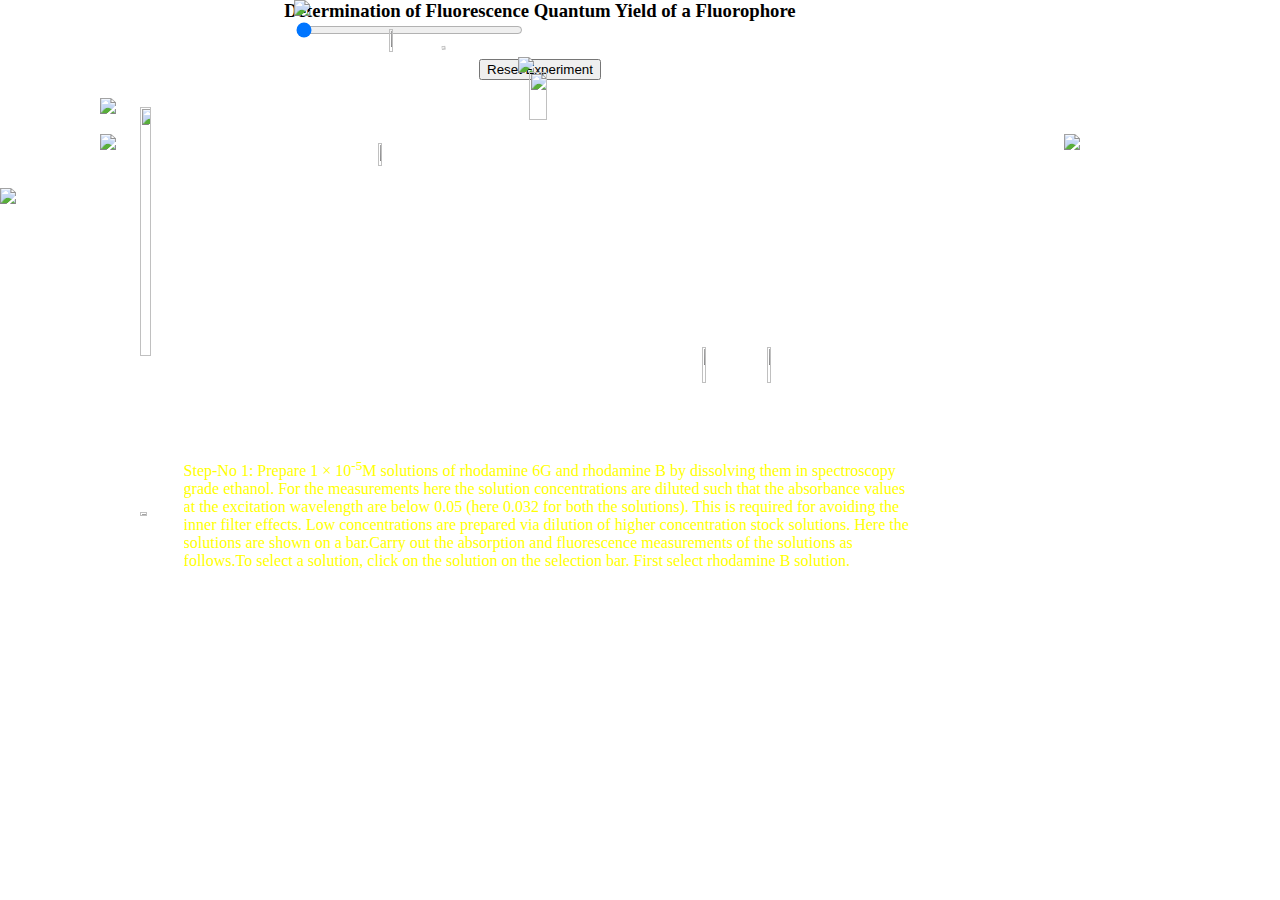
==== experiment/simulation/mfs_expt8.html @ 5253db4a "Updated experiment" ====
<html>
<head>
    <meta charset="utf-8">
    <meta name="viewport" content="width=device-width, initial-scale=1">
    <link rel="stylesheet" href="../../libraries/bootstrap-3.3.7-dist/css/bootstrap.min.css">
    <link rel="stylesheet" type="text/css" href="mfs_expt8.css">
    <script src="https://ajax.googleapis.com/ajax/libs/jquery/1.12.2/jquery.min.js"></script>
    <script src="../../libraries/bootstrap-3.3.7-dist/js/bootstrap.min.js"></script>
    <script src="../../libraries/jQueryRotate.js"></script>
    <script type="text/javascript" src="mfs_expt8.js"></script>
    <script type="text/javascript" src="mfs8_animations.js"></script>
    <title>Determination of Fluorescence Quantum Yield of a Fluorophore</title>
</head>

<body> 
<!-- Body is divided into three rows -->
<div class= "container">
    <!-- First row consists of title of the experiment and the reset button -->
    <div class= "row">
        <div class="col-sm-12">
            <h3>Determination of Fluorescence Quantum Yield of a Fluorophore</h3><br/> 
            <button id="reset_btn" >Reset Experiment</button>
        </div>  
    </div>
    <br/>

    <!-- Second row consists of two columns with one column containing buttons ie manual and data and the other containing shelf with apparatus -->
    <div class="row">
        <div class="col-sm-6">
        <!-- Manual image button displays the set of instructions to be followed to perform experiment
        On clicking this button a box modal appears over the page n displays the instructions -->
            <img id="manual_button" src="../../common_images/manual_button.png"><br/><br/>
            <div id="manual" style = "z-index:1000" class="modal">
                <!-- Modal content -->
                <div class="modal-content">
                    <div class="modal-header">
                        <span class="close">&times</span>
                        <h2>Manual</h2>
                    </div>

                    <div class="modal-body" style="text-align:left">
                        <ol>   
                           <li> Prepare 1 × 10<sup>-5</sup>M solutions of rhodamine 6G and rhodamine B by dissolving them in spectroscopy grade ethanol. For the measurements here the solution concentrations are diluted such that the absorbance values at the excitation wavelength are below 0.05 (here 0.032 for both the solutions). This is required for avoiding the inner filter effects. Low concentrations are prepared via dilution of higher concentration stock solutions. Here the solutions are shown on a bar. </li>
                            <li>Carry out the absorption and fluorescence measurements of the solutions as follows.</li>
                            <li> To select a solution, click on the solution on the selection bar. First select rhodamine B solution. </li>
                            <li> Click on the volumetric flask containing rhodamine B solution to take it to the instrument table. </li>
                            <li>Click on the quartz cuvette (path length, 1 cm ×1 cm) to take it to the instrument table. Quartz cuvettes for spectrophotometric measurements are transparent only on two opposite sides, unlike the all-side transparent quartz cuvettes used for fluorescence measurements.</li>
                            <li>Click on the 5 mL‑capacity pipette to collect 3 mL of the experimental solution which will be transferred into the quartz cuvette. In real operation, one has to set the volume to 3 mL in the pipette and an appropriate tip should be attached prior to dipping it in the solution.</li>
                            <li>Click on the pipette to draw the solution into it.</li>
                            <li>Click on the pipette to take it out of the volumetric flask.</li>
                            <li>Click on the pipette again to transfer the solution into the cuvette.</li>
                            <li>To start the absorption spectral scan, click on the pop-up “Start Absorption Measurement”.</li>
                            <li>Turn on the spectrophotometer by clicking on the power button. In real operation, it takes approx. 30 min for initialization of the instrument.</li>
                            <li>Open the lid of the sample chamber of the spectrophotometer by clicking on the lid for placing the sample in the cell-holder.</li>
                            <li>Click on the cuvette to place it in the sample holder. One has to use pure solvent as the sample blank or reference in this measurement. Here a double beam spectrophotometer is shown.</li>
                            <li>Close the chamber lid by clicking on it.</li>
                            <li>Open the measurement set-up screen by clicking on the absorption measurement icon on the computer monitor.</li>
                            <li>On the screen, enter the wavelength range. Start: 580 nm End: 460 nm. In real operation, the wavelength range of incident light for the sample is chosen and the wavelength scan is run via the accompanied computer software. One can run the scan in absorbance (A) or transmittance (%T) mode.</li>
                            <li>Click on the green 'Start' button on the measurement set-up screen to run the wavelength scan. Observe the wavelength scan.</li>
                            <li>Click on 'Close' button when spectral scan is complete. In real operation, the scan data are stored in the computer. The instrument stores data and therefore asks for the Sample File name. One enters a file name to save the data.</li>
                            <li>To take the cuvette out of the sample chamber, first click on the sample chamber lid to open it and then on the cuvette.</li>
                            <li>Close the sample chamber lid by clicking on it.</li>
                            <li>Click on the pop-up: “Start Fluorescence measurement”.</li>
                            <li>Turn on the spectrofluorimeter by clicking on the power button. In real operation, it takes approx. 30 min for initialization of the instrument.</li>
                            <li>Click on the spectrophotometric quartz cuvette to transfer its content into an all-side-transparent quartz cuvette of path length 1 cm ×1 cm for the fluorescence measurement.</li>
                            <li>Run the Emission Spectral Scan of the sample on a spectrofluorimeter as follows.</li>
                            <li>For placing the sample in the instrument, open the lid of the sample chamber of the spectrofluorimeter by clicking on the lid.</li>
                            <li>To place the cuvette in the sample holder, click on the cuvette.</li>
                            <li>Close the lid of the sample chamber by clicking on the lid.</li>
                            <li>Open the instrument set-up screen by clicking on the fluorescence measurement icon on the computer monitor.</li>
                            <li>Select the Emission Scan Mode on the screen.</li>
                            <li> On the screen, enter the Excitation wavelength: 535 nm, Emission Start Wavelength: 500 nm and Emission End wavelength: 680 nm. One chooses the Excitation Slit(nm) and Emission Slit(nm) values (here 2.5 nm/2.5 nm) and the scan speed value (here “medium”) also. </li>
                            <li>To run the wavelength scan for emission spectrum, click on 'OK' button on the set-up screen. One has to be sure that the solvent blank does not fluoresce in the wavelength range of interest.</li>
                            <li>Click on 'Close' button when spectral scan is complete. In real operation, the scan data are stored in the computer. The instrument stores data and therefore asks for the Sample File name. One enters a file name to save the data.</li>
                            <li>To take the cuvette out of the sample chamber, first click on the sample chamber lid to open it and then on the cuvette.</li>
                            <li>Close the lid of the sample chamber by clicking on the lid.</li>
                            <li>Click on 'Reset' button to start over the measurements.</li>
                            <li> Repeat the Absorption and Emission measurements with the reference sample, rhodamine 6G solution, by selecting it and then by clicking on the volumetric flask containing rhodamine 6G solution. For rhodamine 6G: On the absorption measurement screen, enter the wavelength range: Start: 580 nm; End: 440 nm. On the emission measurement screen, enter the Excitation wavelength: 535 nm, Emission Start Wavelength: 500 nm and Emission End wavelength: 680 nm. If one uses the same cuvettes, they should be first washed with the solvent and then rinsed with the experimental solutions prior to filling up the cuvette with the solution for measurements. </li>
                            <li> Click on 'Reset' button to start over the measurements. </li>
                            <li>Collect all data by clicking on the Data tab.</li>
                            <li> Calculate the integrated fluorescence intensity from the fluorescence spectrum (i.e., determine the area under the two emission spectral curves). </li>
                            <li> Determine the quantum yield of rhodamine B (Given: ΦF of rhodamine 6G = 0.95). </li>
                            <li> Compare your experimentally determined quantum yield of rhodamine B with the literature value (ΦF= 0.70). </li>
	                   </ol>
                    </div>
                </div>
            </div>
            <!-- Data image button displays the graphs obtained on plotting absorbance against wavelength for different sample path lengths
            On clicking this button a new page displaying the graphs is opened  -->
            <img id="data_button" src="../../common_images/data_button.png">

            <div id = "conc_scale">
                <img  id ="scale_image" src="images/scale_image.png" >
                <input type="range" id="slider" min="0" max="1" step="1" value="0" autocomplete="off">
            </div>

        </div>


        <div class="col-sm-6" id ="apparatus">
            <img  id="shelf" src="../../common_images/shelf.png">
            <img  id="round-bottom-flask"  src="../../common_images/empty-round-bottom-flask.png" >
            <img  id = "solution_name" >
            <img  id="pipette" src="../../common_images/pipette.png" >
            <img  id="quartz_cuvette" src="../../common_images/quartz-cuvette.png" >
            <img  id="cuvette" src="../../common_images/cuvette.png" > 
        </div>
    </div><br/><br/><br/>

    <!-- Third row consists of table with various devices on it  -->
    <div class="row">
        <div class="col-sm-12" id="table">
            <img  id = "table_with_spec" src="../../common_images/table_with_spec.png">
            <img  id ="computerimage" src="../../common_images/computer.png">
            <!-- button to scan the sample on the computer-->
            <img  id ="comp_trans_button" src="../../common_images/vertical_button.png">
            <!-- buttons to open and close the spectrophotometer lid -->
            <img id ="spectrolid_trans_button" src="../../common_images/vertical_button.png">
            <img id ="spectrolid_trans_button1" src="../../common_images/vertical_button.png">
            <!-- reference cuvette -->
            <img id = "reference" src = "../../common_images/reference.png" >
            <img id = "ref_cuvette" >
            <!-- text that shows the instructions to be followed next -->
            <div id = "demo"></div>
            <!-- button to switch on and switch off the spectrophotometer -->
            <img id="power_trans_button" src="../../common_images/vertical_button.png">
        </div>
    </div>

<!--absorbtion validation-->

    <img id="clockScreen" src="../../common_images/clock.png">
    <!-- Image of the hand of the clock -->
    <img  id="clockHand"  src="../../common_images/hand.png">
    <!-- Image of the greyed background displayed as a background while scanning the sample 
    and also this image is shown as a popup screen to start the experiment -->
    <img id="popup" src="../../common_images/transparent.png" >
    <button id ="start" >Start Absorption measurement</button>
    <!-- This image is used to enter the input values to display the graph1/graph2-->
    <img id="input_form" class="data_validation" src="../../common_images/inputform1.png">
    <!--Displays the graph by clicking on start button if the entered values are correct-->
    <img id="start_btn" class="data_validation" src="../../common_images/vertical_button.png" >
    <!--graph input values -->
    <input id = "input1" class="data_validation" type="text" autocomplete="off">
    <input id = "input2" class="data_validation" type="text" autocomplete="off">    
    <!-- background image for the graphs instruction -->
    <img id = "instruction_bkgd" class="common" src="images/graph_instruction.png">
    <!-- graphs instructions are displayed here....-->
    <div id = "graph_instruction" class="common"></div>
    <!-- videos of the solutions concentrations--> 
    <video id="video1" class="videos" ><source src="videos/graph1.mp4" type="video/mp4"></video>
    <video id="video2" class="videos"><source src="videos/graph3.mp4" type="video/mp4"></video>
    <!-- image to close the graph -->
    <img id = "disposegraph" src="../../common_images/vertical_button.png">


<!--fluoriscence validation-->

    <!-- This image is used to enter the input values to display the graph1/graph2-->
    <img id="input_data" class="data_validation1" src="../../common_images/mfs_form2.png">
    <!--Displays the graph by clicking on ok button -->
    <img id="ok_btn" class="data_validation1" src="../../common_images/vertical_button.png" >
    <!-- dropdown box to select the graphs to display -->
    <select id="select" class="data_validation1">
          <option id="Excitation" value="Emission">Emission</option>
          <option id="Emission" value="Excitation">Excitation</option>
    </select> 
    <!--graph input values -->
    <input id = "input1_data" class="data_validation1" type="text" autocomplete="off">
    <input id = "input2_data" class="data_validation1" type="text" autocomplete="off"> 
    <input id = "input3_data" class="data_validation1" type="text" autocomplete="off">   
    <!-- To display the videos on entering the correct input values -->
    <video id="video3" class="videos" ><source src="videos/graph2.mp4" type="video/mp4"></video>
    <video id="video4" class="videos" ><source src="videos/graph4.mp4" type="video/mp4"></video>
</div>
</body>
</html>
---- experiment/simulation/mfs_expt8.css ----
body{
    margin: 0 auto;
    padding: 0;
    overflow: hidden;
}

.container{
    width:1080px; 
    height:715px; 
    position: relative;
}

h3{  
    text-align: center;
    font-weight: bold;
    font-family: "Times New Roman", Times, serif;
}

#reset_btn{
    margin: auto;
    display: block;
    cursor: default;
}

#manual_button, #data_button{
    position:absolute; 
    left: 100px;
    cursor: pointer;
}

.modal {
        display: none; /* Hidden by default */
        position: fixed; /* Stay in place */
        z-index: 1; /* Sit on top */
        left: 0;
        top: 0;
        width: 100%; /* Full width */
        height: 100%; /* Full height */
        overflow: auto; /* Enable scroll if needed */
        background-color: rgb(0,0,0); /* Fallback color */
        background-color: rgba(0,0,0,0.4); /* Black w/ opacity */
        -webkit-animation-name: fadeIn; /* Fade in the background */
        -webkit-animation-duration: 0.4s;
        animation-name: fadeIn;
        animation-duration: 0.4s
    }

    /* Modal Content */
    .modal-content {
        position: fixed;
        bottom: 0;
        background-color: #fefefe;
        width: 100%;
        -webkit-animation-name: slideIn;
        -webkit-animation-duration: 0.4s;
        animation-name: slideIn;
        animation-duration: 0.4s
    }

    /* The Close Button */
    .close {
        color: white;
        float: right;
        font-size: 28px;
        font-weight: bold;
    }

    .close:hover,
    .close:focus {
        color: white;
        text-decoration: none;
        cursor: pointer;
    }

    .modal-header {
        padding: 2px 16px;
        background-color: black;
        color: white;
    }

    .modal-body {padding: 2px 16px;}

    /* Add Animation */
    @-webkit-keyframes slideIn {
        from {bottom: -300px; opacity: 0} 
        to {bottom: 0; opacity: 1}
    }

    @keyframes slideIn {
        from {bottom: -300px; opacity: 0}
        to {bottom: 0; opacity: 1}
    }

    @-webkit-keyframes fadeIn {
        from {opacity: 0} 
        to {opacity: 1}
    }

    @keyframes fadeIn {
        from {opacity: 0} 
        to {opacity: 1}
    }

#scale_image{
    position: absolute;
    left: 294px;
    top:0px;
}

#slider{
    position: absolute;
    left:294px;
    width: 227px;
    top:20px;
}

#apparatus{
    float:right;
}

#round-bottom-flask{
    position:absolute;
    z-index:2; 
    left:13%; 
    top:15%;
    width:10%;
    height:59%;
    cursor:pointer;
}

#solution_name{
    position:absolute;
    z-index:2; 
    left:4%; 
    top:99%; 
}

#pipette{
    position:absolute;
    z-index:1; 
    width:4%; 
    left:41%; 
    top:6%;  
    -ms-transform: rotate(-8deg); /* IE 9 */
    -webkit-transform: rotate(-8deg); /* Chrome, Safari, Opera */
    transform: rotate(-8deg);
}

#quartz_cuvette{
    position:absolute;
    z-index:2;
    top:48.5%;
    left:65%;
    height: 22.5%;
    width: 3.3%;
}

#cuvette{
    position:absolute;
    z-index:2;
    top:48.5%;
    left:71%;
    height: 22.5%;
    width: 3.3%;
}

#table_with_spec{
    margin:auto;
    display: block;
}

#computerimage{
    position: absolute; 
    left: 48%; 
    top: 8%; 
    max-width: 50%; 
    max-height: 50%; 
}

#comp_trans_button{
    position: absolute; 
    z-index: 2; 
    width: 13%;
    height: 26%; 
    left: 49%;
    top: 10%; 
}

#spectrolid_trans_button{
    position: absolute; 
    z-index:2;
    width: 5%; 
    height: 18%;
    left: 35%; 
    top: 20%;  
}

#spectrolid_trans_button1{
    position: absolute; 
    z-index:3;
    width: 4%; 
    height: 18%;
    left: 36%; 
    top: 4%;  
}

#reference{
    position: absolute;
    z-index: 2;
    width: 15%;
    left: 54%;
    top: -14%;
    visibility: hidden;
}

#ref_cuvette{
    position: absolute;
    z-index: 1;
    left: 583px;
    top: -6%;
    width: 1.8%;
}

#power_trans_button{
    position: absolute; 
    z-index:1;
    left: 17.3%; 
    top: 44%;
    width: 1.8%;
    height: 7.5%;
    visibility: hidden;
}

#demo{
    position: absolute;
    top: 64%;
    left: 17%;
    max-width: 68%;
    color: yellow;
    text-align: left;
    height: 25%;
    overflow: auto;
}

#clockScreen{
    position: absolute;
    top: 56px;
    left: 4px;
    visibility: hidden;
    z-index: 4;
    width: 95%;
    height: 94%;
}

#clockHand{
    position:absolute; 
    top:307.50px;
    left:48.50%; 
    visibility:hidden; 
    z-index: 5;
}

#popup{
    position:absolute;
    top:82px; 
    left:15px;
    z-index:7;
    visibility: hidden;
}

#start{
    position: absolute;
    top: 339px;
    left: 181px;
    width: 73%;
    z-index: 8;
    background-color: #cad86b;
    height: 12%;
    font-size: 35px;
    font-weight: bold;
    visibility: hidden;
}

#input_form{
    position: absolute;
    z-index: 10;
    top: 15%;
    left: 1%;
    width: 95%; 
    visibility : hidden;
}

#start_btn{
    position: absolute;
    z-index: 11;
    top: 20%;
    left: 47%;
    width: 3%;
    height: 5%;
    visibility : hidden;
}

#input1{
    position: absolute;
    z-index: 12;
    top: 50%;
    left: 20%;
    width: 8%;
    height: 5%;
    visibility : hidden;
}

#input2{
    position: absolute;
    z-index: 12;
    top: 50%;
    left: 32%;
    width: 8%;
    height: 5%;
    visibility: hidden;
}

#instruction_bkgd{
    position: absolute;
    z-index: 16;
    top: 81%;
    left: 9%;
    width: 85%;
    height: 19%;
    visibility: hidden;
}

#graph_instruction{
    position: absolute;
    z-index: 17;
    top: 82%;
    left: 11%;
    color: yellow;
    max-width: 80%;
    text-align: left;
    font-size: 15px;
}

#disposegraph{
    position: absolute;
    z-index: 18;
    width: 8%;
    height: 3%;
    left: 13%;
    top: 512px;
}

/*fluriscence css*/

#input_data{
    position: absolute;
    z-index: 8;
    top: 15%;
    left: 15%;
    width: 71%;
    height: 68%;
    visibility : hidden;
}

#ok_btn{
    position: absolute;
    z-index: 12;
    top: 78%;
    left: 45%;
    width: 9%;
    height: 5%;
    visibility : hidden;
}

#select{
    position: absolute;
    top:24%;
    left:30%;
    width: 15%;
    z-index: 12;
    visibility : hidden;
}

#input1_data{
    position: absolute;
    z-index: 12;
    top: 48%;
    left: 30%;
    width: 9%;
    height: 5.2%;
    visibility : hidden;
}

#input2_data{
    position: absolute;
    z-index: 12;
    top: 52.9%;
    left: 30%;
    width: 9%;
    height: 5.2%;
    visibility: hidden;
}

#input3_data{
    position: absolute;
    z-index: 12;
    top: 58%;
    left: 30%;
    width: 9%;
    height: 5%;
    visibility: hidden;
}

.videos{
    position:absolute;
    z-index:15;
    top:26%;
    left:11%;
    visibility : hidden;
}
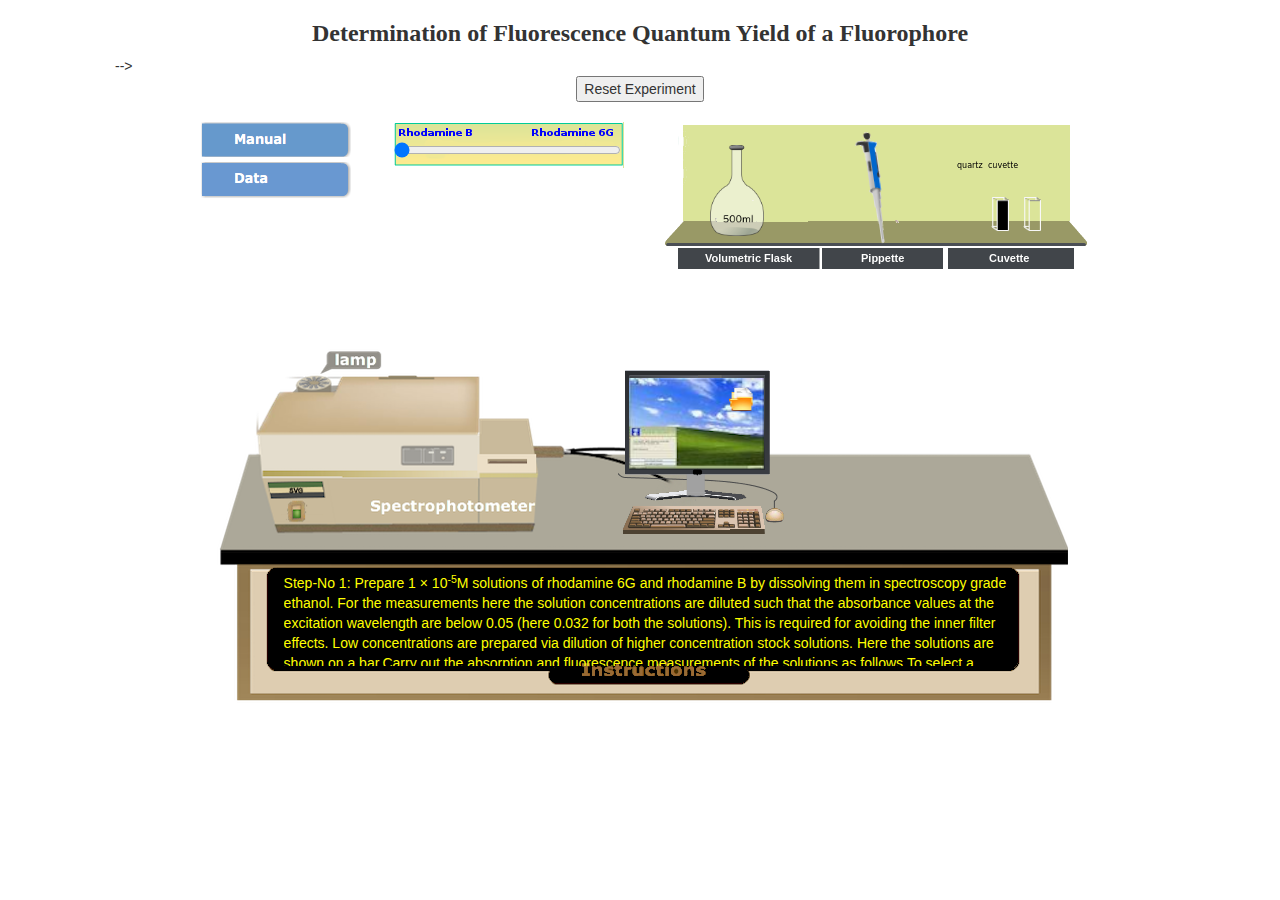
==== commit a2cdc309: "added descriptor.json, objective, images and libraires" ====
--- a/experiment/simulation/mfs_expt8.html
+++ b/experiment/simulation/mfs_expt8.html
@@ -2,11 +2,11 @@
 <head>
     <meta charset="utf-8">
     <meta name="viewport" content="width=device-width, initial-scale=1">
-    <link rel="stylesheet" href="../../libraries/bootstrap-3.3.7-dist/css/bootstrap.min.css">
+    <link rel="stylesheet" href="libraries/bootstrap-3.3.7-dist/css/bootstrap.min.css">
     <link rel="stylesheet" type="text/css" href="mfs_expt8.css">
     <script src="https://ajax.googleapis.com/ajax/libs/jquery/1.12.2/jquery.min.js"></script>
-    <script src="../../libraries/bootstrap-3.3.7-dist/js/bootstrap.min.js"></script>
-    <script src="../../libraries/jQueryRotate.js"></script>
+    <script src="libraries/bootstrap-3.3.7-dist/js/bootstrap.min.js"></script>
+    <script src="libraries/jQueryRotate.js"></script>
     <script type="text/javascript" src="mfs_expt8.js"></script>
     <script type="text/javascript" src="mfs8_animations.js"></script>
     <title>Determination of Fluorescence Quantum Yield of a Fluorophore</title>
@@ -18,7 +18,7 @@
     <!-- First row consists of title of the experiment and the reset button -->
     <div class= "row">
         <div class="col-sm-12">
-            <h3>Determination of Fluorescence Quantum Yield of a Fluorophore</h3><br/> 
+           <!--> <h3>Determination of Fluorescence Quantum Yield of a Fluorophore</h3>--><br/> 
             <button id="reset_btn" >Reset Experiment</button>
         </div>  
     </div>
@@ -29,7 +29,7 @@
         <div class="col-sm-6">
         <!-- Manual image button displays the set of instructions to be followed to perform experiment
         On clicking this button a box modal appears over the page n displays the instructions -->
-            <img id="manual_button" src="../../common_images/manual_button.png"><br/><br/>
+            <img id="manual_button" src="common_images/manual_button.png"><br/><br/>
             <div id="manual" style = "z-index:1000" class="modal">
                 <!-- Modal content -->
                 <div class="modal-content">
@@ -87,7 +87,7 @@
             </div>
             <!-- Data image button displays the graphs obtained on plotting absorbance against wavelength for different sample path lengths
             On clicking this button a new page displaying the graphs is opened  -->
-            <img id="data_button" src="../../common_images/data_button.png">
+            <img id="data_button" src="common_images/data_button.png">
 
             <div id = "conc_scale">
                 <img  id ="scale_image" src="images/scale_image.png" >
@@ -98,48 +98,48 @@
 
 
         <div class="col-sm-6" id ="apparatus">
-            <img  id="shelf" src="../../common_images/shelf.png">
-            <img  id="round-bottom-flask"  src="../../common_images/empty-round-bottom-flask.png" >
+            <img  id="shelf" src="common_images/shelf.png">
+            <img  id="round-bottom-flask"  src="common_images/empty-round-bottom-flask.png" >
             <img  id = "solution_name" >
-            <img  id="pipette" src="../../common_images/pipette.png" >
-            <img  id="quartz_cuvette" src="../../common_images/quartz-cuvette.png" >
-            <img  id="cuvette" src="../../common_images/cuvette.png" > 
+            <img  id="pipette" src="common_images/pipette.png" >
+            <img  id="quartz_cuvette" src="common_images/quartz-cuvette.png" >
+            <img  id="cuvette" src="common_images/cuvette.png" > 
         </div>
     </div><br/><br/><br/>
 
     <!-- Third row consists of table with various devices on it  -->
     <div class="row">
         <div class="col-sm-12" id="table">
-            <img  id = "table_with_spec" src="../../common_images/table_with_spec.png">
-            <img  id ="computerimage" src="../../common_images/computer.png">
+            <img  id = "table_with_spec" src="common_images/table_with_spec.png">
+            <img  id ="computerimage" src="common_images/computer.png">
             <!-- button to scan the sample on the computer-->
-            <img  id ="comp_trans_button" src="../../common_images/vertical_button.png">
+            <img  id ="comp_trans_button" src="common_images/vertical_button.png">
             <!-- buttons to open and close the spectrophotometer lid -->
-            <img id ="spectrolid_trans_button" src="../../common_images/vertical_button.png">
-            <img id ="spectrolid_trans_button1" src="../../common_images/vertical_button.png">
+            <img id ="spectrolid_trans_button" src="common_images/vertical_button.png">
+            <img id ="spectrolid_trans_button1" src="common_images/vertical_button.png">
             <!-- reference cuvette -->
-            <img id = "reference" src = "../../common_images/reference.png" >
+            <img id = "reference" src = "common_images/reference.png" >
             <img id = "ref_cuvette" >
             <!-- text that shows the instructions to be followed next -->
             <div id = "demo"></div>
             <!-- button to switch on and switch off the spectrophotometer -->
-            <img id="power_trans_button" src="../../common_images/vertical_button.png">
+            <img id="power_trans_button" src="common_images/vertical_button.png">
         </div>
     </div>
 
 <!--absorbtion validation-->
 
-    <img id="clockScreen" src="../../common_images/clock.png">
+    <img id="clockScreen" src="common_images/clock.png">
     <!-- Image of the hand of the clock -->
-    <img  id="clockHand"  src="../../common_images/hand.png">
+    <img  id="clockHand"  src="common_images/hand.png">
     <!-- Image of the greyed background displayed as a background while scanning the sample 
     and also this image is shown as a popup screen to start the experiment -->
-    <img id="popup" src="../../common_images/transparent.png" >
+    <img id="popup" src="common_images/transparent.png" >
     <button id ="start" >Start Absorption measurement</button>
     <!-- This image is used to enter the input values to display the graph1/graph2-->
-    <img id="input_form" class="data_validation" src="../../common_images/inputform1.png">
+    <img id="input_form" class="data_validation" src="common_images/inputform1.png">
     <!--Displays the graph by clicking on start button if the entered values are correct-->
-    <img id="start_btn" class="data_validation" src="../../common_images/vertical_button.png" >
+    <img id="start_btn" class="data_validation" src="common_images/vertical_button.png" >
     <!--graph input values -->
     <input id = "input1" class="data_validation" type="text" autocomplete="off">
     <input id = "input2" class="data_validation" type="text" autocomplete="off">    
@@ -151,15 +151,15 @@
     <video id="video1" class="videos" ><source src="videos/graph1.mp4" type="video/mp4"></video>
     <video id="video2" class="videos"><source src="videos/graph3.mp4" type="video/mp4"></video>
     <!-- image to close the graph -->
-    <img id = "disposegraph" src="../../common_images/vertical_button.png">
+    <img id = "disposegraph" src="common_images/vertical_button.png">
 
 
 <!--fluoriscence validation-->
 
     <!-- This image is used to enter the input values to display the graph1/graph2-->
-    <img id="input_data" class="data_validation1" src="../../common_images/mfs_form2.png">
+    <img id="input_data" class="data_validation1" src="common_images/mfs_form2.png">
     <!--Displays the graph by clicking on ok button -->
-    <img id="ok_btn" class="data_validation1" src="../../common_images/vertical_button.png" >
+    <img id="ok_btn" class="data_validation1" src="common_images/vertical_button.png" >
     <!-- dropdown box to select the graphs to display -->
     <select id="select" class="data_validation1">
           <option id="Excitation" value="Emission">Emission</option>
